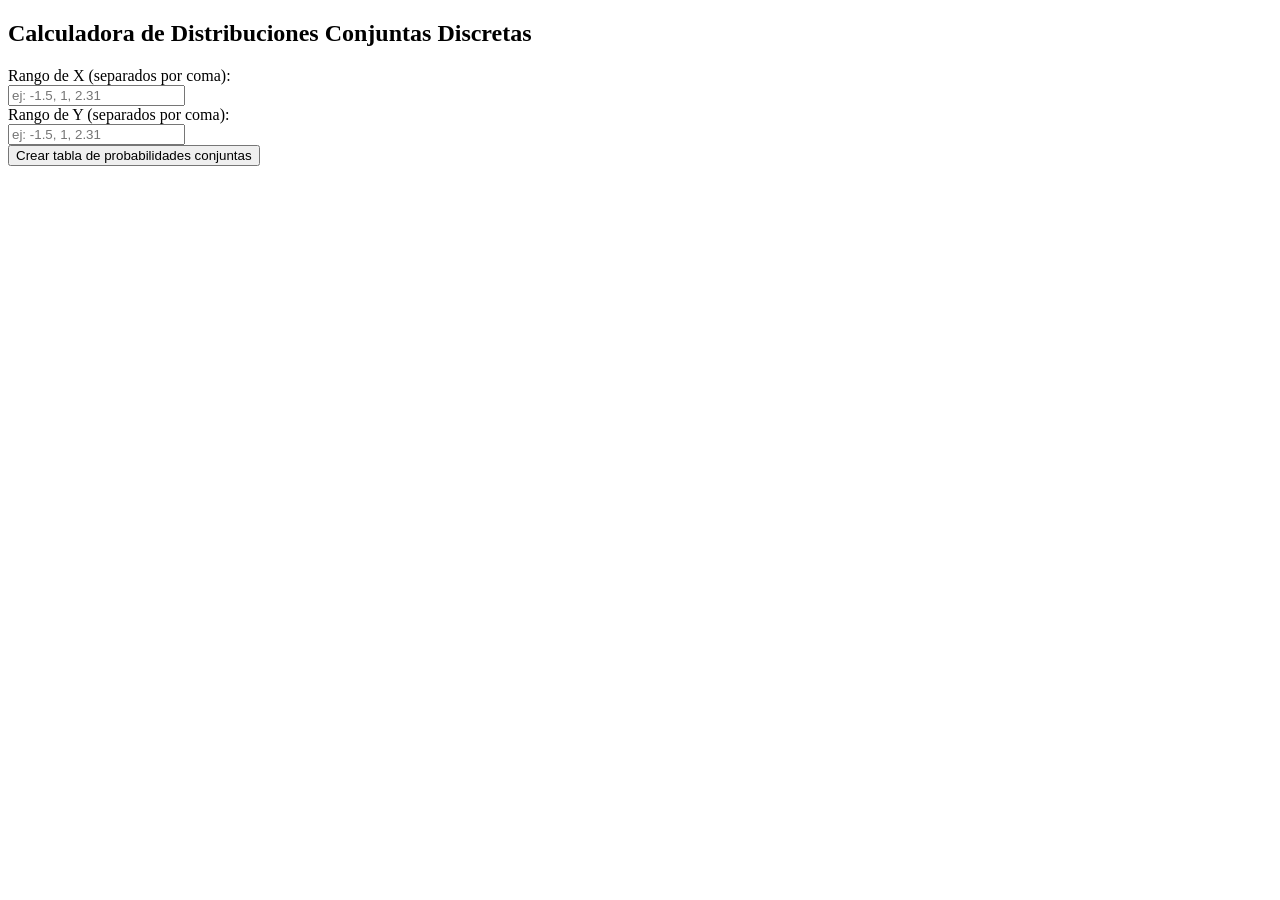
==== index.html @ 37f1fc00 "Rename conjunta_calculadora.html to index.html" ====
<!DOCTYPE html>
<html lang="es">
<head>
  <meta charset="UTF-8">
  <meta name="viewport" content="width=device-width, initial-scale=1.0">
  <title>Calculadora de Variables Aleatorias Conjuntas</title>
  <link rel="stylesheet" href="../css/styles.css">
  <style>
    .input-grid {
      border-collapse: collapse;
      margin-top: 1em;
    }
    .input-grid td, .input-grid th {
      border: 1px solid #ccc;
      padding: 0.5em;
      text-align: center;
    }
    .input-grid input {
      width: 4em;
      text-align: center;
    }
    .hidden {
      display: none;
    }
    .resultados {
      margin-top: 2em;
      background: #2e2e2e;
      padding: 1em;
      border-radius: 8px;
    }
  </style>
</head>
<body>
  <main class="section">
    <h2>Calculadora de Distribuciones Conjuntas Discretas</h2>

    <div>
      <label>Rango de X (separados por coma):</label><br>
      <input type="text" id="rangoX" placeholder="ej: -1.5, 1, 2.31">
    </div>
    <div>
      <label>Rango de Y (separados por coma):</label><br>
      <input type="text" id="rangoY" placeholder="ej: -1.5, 1, 2.31">
    </div>
    <button onclick="crearTabla()">Crear tabla de probabilidades conjuntas</button>

    <div id="tablaContainer" class="hidden">
      <h3>Ingresar Probabilidades Conjuntas</h3>
      <table id="tablaProbabilidades" class="input-grid"></table>
      <button onclick="calcularResultados()" type="button">Calcular resultados</button>
    </div>

    <div id="resultados" class="hidden resultados"></div>
  </main>

  <script>
    let rx = [], ry = [];

    function crearTabla() {
      rx = document.getElementById("rangoX").value.split(',').map(Number);
      ry = document.getElementById("rangoY").value.split(',').map(Number);

      const tabla = document.getElementById("tablaProbabilidades");
      tabla.innerHTML = '';

      const header = document.createElement("tr");
      header.innerHTML = '<th>X , Y</th>' + ry.map(y => `<th>${y}</th>`).join('');
      tabla.appendChild(header);

      for (let i = 0; i < rx.length; i++) {
        const row = document.createElement("tr");
        row.innerHTML = `<th>${rx[i]}</th>` + ry.map((_, j) => `<td><input type="number" min="0" max="1" step="any" name="p_${i}_${j}"/></td>`).join('');
        tabla.appendChild(row);
      }

      document.getElementById("tablaContainer").classList.remove("hidden");
    }

    function calcularResultados() {
      const inputs = document.querySelectorAll("#tablaProbabilidades input");
      const probas = Array.from(inputs).map(input => parseFloat(input.value) || 0);

      // Validar rango
      if (!probas.every(p => p >= 0 && p <= 1)) {
        alert("Todas las probabilidades deben estar entre 0 y 1.");
        return;
      }

      const total = probas.reduce((a, b) => a + b, 0);
      if (Math.abs(total - 1) > 1e-8) {
        alert("La suma total de las probabilidades debe ser 1. Actualmente es: " + total);
        return;
      }

      const filas = rx.length, columnas = ry.length;
      let p = Array(filas).fill().map(() => Array(columnas).fill(0));

      for (let i = 0; i < filas; i++) {
        for (let j = 0; j < columnas; j++) {
          p[i][j] = probas[i * columnas + j];
        }
      }

      let px = p.map(row => row.reduce((a,b) => a+b, 0));
      let py = ry.map((_, j) => p.map(row => row[j]).reduce((a,b) => a+b, 0));

      let ex = rx.reduce((acc, xi, i) => acc + xi * px[i], 0);
      let ey = ry.reduce((acc, yi, j) => acc + yi * py[j], 0);

      let ex2 = rx.reduce((acc, xi, i) => acc + xi * xi * px[i], 0);
      let ey2 = ry.reduce((acc, yi, j) => acc + yi * yi * py[j], 0);

      let varx = ex2 - ex * ex;
      let vary = ey2 - ey * ey;

      let exy = 0;
      for (let i = 0; i < filas; i++) {
        for (let j = 0; j < columnas; j++) {
          exy += rx[i] * ry[j] * p[i][j];
        }
      }

      let covar = exy - ex * ey;
      let corr = covar / (Math.sqrt(varx) * Math.sqrt(vary));

      let prodMarginal = [].concat(...px.map(pxk => py.map(pyk => pxk * pyk)));
      let indep = probas.every((pij, idx) => Math.abs(pij - prodMarginal[idx]) < 1e-10);

      const res = document.getElementById("resultados");
      res.innerHTML = `
        <strong>Distribuciones marginales:</strong><br>
        p<sub>X</sub> = [${px.map(p => p.toFixed(4)).join(', ')}]<br>
        p<sub>Y</sub> = [${py.map(p => p.toFixed(4)).join(', ')}]<br><br>

        <strong>Esperanzas:</strong><br>
        E(X) = ${ex.toFixed(4)}, E(Y) = ${ey.toFixed(4)}<br>
        Var(X) = ${varx.toFixed(4)}, Var(Y) = ${vary.toFixed(4)}<br><br>

        <strong>Covarianza y correlación:</strong><br>
        E(XY) = ${exy.toFixed(4)}<br>
        Cov(X,Y) = ${covar.toFixed(4)}<br>
        Corr(X,Y) = ${corr.toFixed(4)}<br><br>

        <strong>¿Son independientes?</strong> ${indep ? 'Sí' : 'No'}
      `;

      res.classList.remove("hidden");
    }
  </script>
</body>
</html>
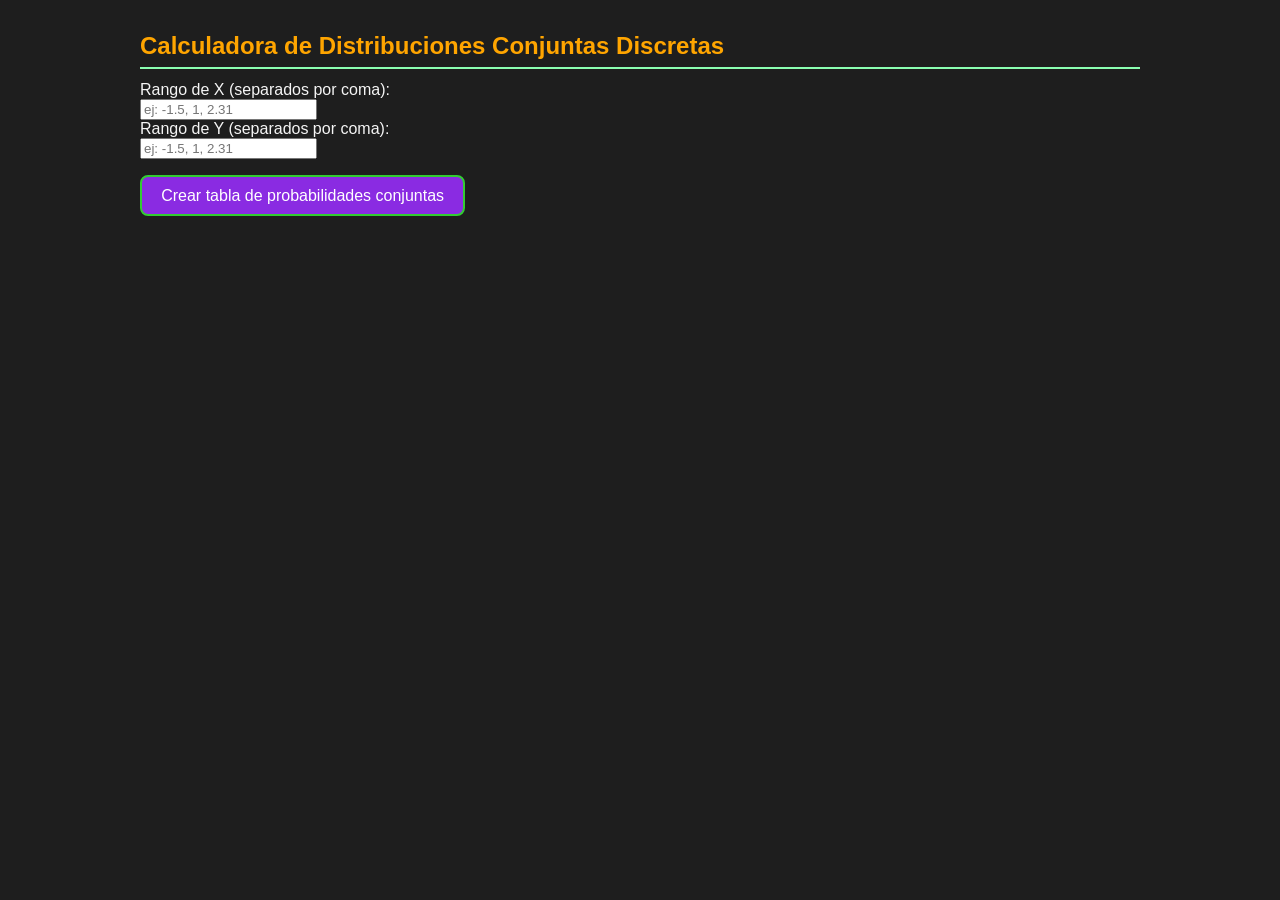
==== commit 66c36445: "Update index.html" ====
--- a/index.html
+++ b/index.html
@@ -4,7 +4,7 @@
   <meta charset="UTF-8">
   <meta name="viewport" content="width=device-width, initial-scale=1.0">
   <title>Calculadora de Variables Aleatorias Conjuntas</title>
-  <link rel="stylesheet" href="../css/styles.css">
+  <link rel="stylesheet" href="../styles.css">
   <style>
     .input-grid {
       border-collapse: collapse;
--- a/styles.css
+++ b/styles.css
@@ -0,0 +1,157 @@
+/* styles.css */
+
+body {
+  margin: 0;
+  font-family: 'Segoe UI', Tahoma, Geneva, Verdana, sans-serif;
+  background-color: #1e1e1e;
+  color: #f5f5f5;
+}
+
+header {
+  background: rgba(62, 32, 109, 0.62);  /* violeta con transparencia */
+  padding: 1em 2em;
+  justify-content: space-between;
+  align-items: center;
+
+  /* “glass” moderno (no rompe en navegadores que no lo soportan) */
+  backdrop-filter: blur(8px);
+  -webkit-backdrop-filter: blur(8px);
+
+  border-bottom: 1px solid rgba(255, 255, 255, 0.08);
+}
+
+.navbar {
+  display: flex;
+  justify-content: space-between;
+  align-items: center;
+  max-width: 1200px;
+  margin: 0 auto;
+}
+
+.logo {
+  display: flex;
+  align-items: center;
+  font-size: 1.5em;
+  color: #f5f5f5;
+}
+
+.nav-links {
+  list-style: none;
+  display: flex;
+  gap: 1em;
+}
+
+.nav-links a {
+  color: #ffa500;
+  text-decoration: none;
+  font-weight: bold;
+}
+
+.nav-links a:hover {
+  color: #8affb1;
+}
+
+main {
+  max-width: 1000px;
+  margin: 2em auto;
+  padding: 0 1em;
+}
+
+.section {
+  margin-bottom: 3em;
+}
+
+h2 {
+  border-bottom: 2px solid #8affb1;
+  padding-bottom: 0.3em;
+  margin-bottom: 0.5em;
+  color: #ffa500;
+}
+
+h3 {
+  color: #8affb1;
+}
+
+ul li {
+  margin: 0.5em 0;
+}
+
+pre code {
+  background: #333;
+  padding: 0.5em;
+  display: block;
+  white-space: pre-wrap;
+  color: #dcdcdc;
+}
+
+footer {
+  background-color: #111;
+  color: #999;
+  text-align: center;
+  padding: 1em 0;
+  font-size: 0.9em;
+}
+
+a {
+  color: #ffa500;
+}
+
+a:hover {
+  color: #8affb1;
+}
+
+.avatar {
+  width: 50px;
+  height: 50px;
+  border-radius: 50%;
+  margin-right: 1em;
+}
+
+.perfil {
+  display: flex;
+  align-items: center;
+}
+
+button {
+  background-color: #8a2be2; /* violeta oscuro */
+  color: #fff;
+  border: 2px solid #32cd32; /* borde verde lima (#ffa500 si preferís naranja) */
+  padding: 0.6em 1.2em;
+  border-radius: 8px;
+  font-size: 1em;
+  cursor: pointer;
+  transition: background-color 0.3s ease, transform 0.2s ease, border-color 0.3s ease;
+  margin-top: 1em;
+}
+
+button:hover {
+  background-color: #6b22b8;
+  transform: scale(1.05);
+  border-color: #ffa500; /* cambia a naranja al pasar el mouse */
+}
+
+button:active {
+  background-color: #501a8c;
+  transform: scale(0.97);
+}
+
+/* Fondo animado Random Walk */
+.prob-bg {
+  position: fixed;
+  inset: 0;
+  z-index: 0;
+  pointer-events: none;
+  opacity: 1; /* si querés más tenue: 0.8 o 0.6 */
+}
+
+.prob-bg canvas {
+  width: 100%;
+  height: 100%;
+  display: block;
+}
+
+/* Asegura que el contenido esté arriba del canvas */
+header, main, footer {
+  position: relative;
+  z-index: 1;
+}
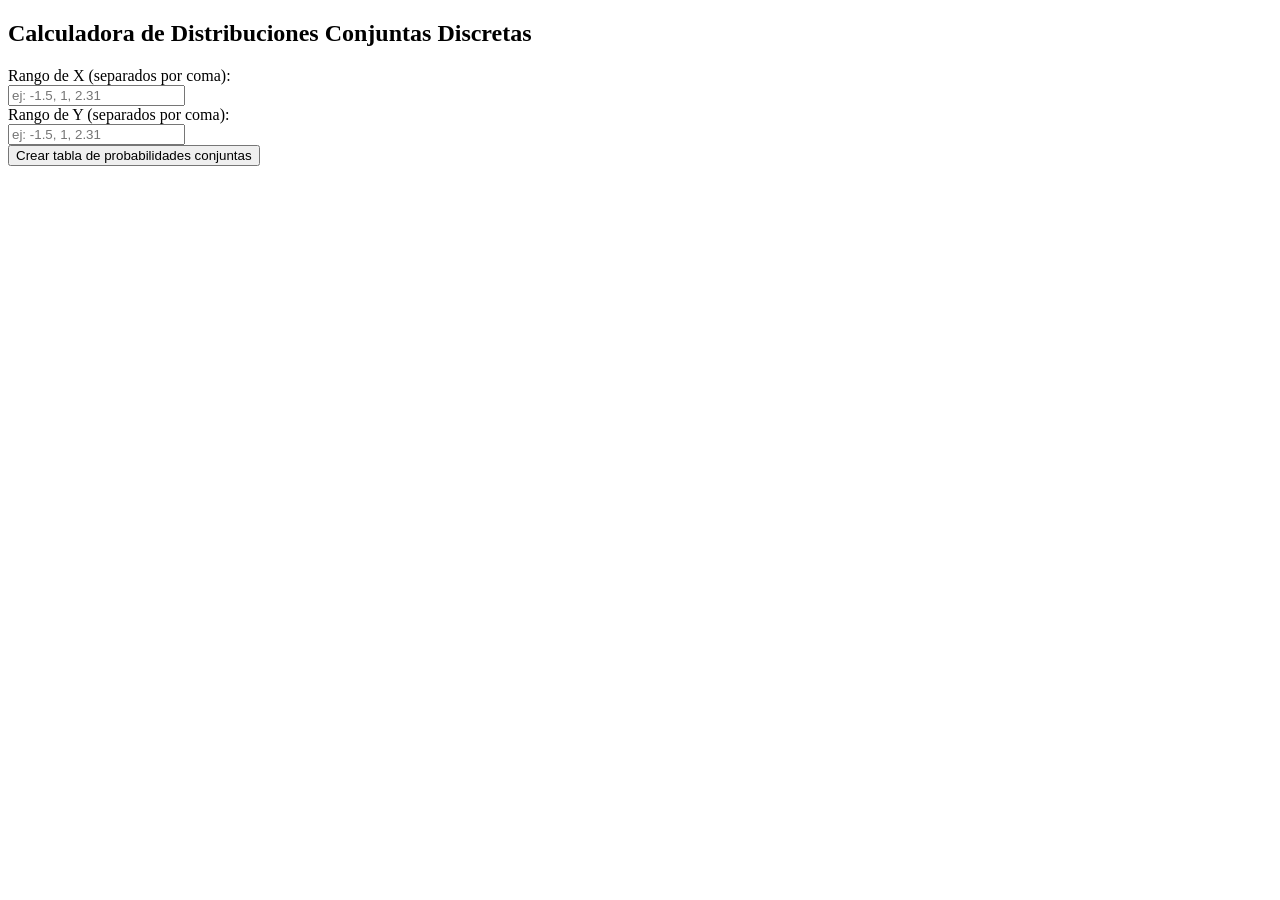
==== commit 54890490: "Update index.html" ====
--- a/index.html
+++ b/index.html
@@ -4,7 +4,7 @@
   <meta charset="UTF-8">
   <meta name="viewport" content="width=device-width, initial-scale=1.0">
   <title>Calculadora de Variables Aleatorias Conjuntas</title>
-  <link rel="stylesheet" href="../styles.css">
+  <link rel="stylesheet" href="../css/styles.css">
   <style>
     .input-grid {
       border-collapse: collapse;
@@ -69,16 +69,39 @@
 
       for (let i = 0; i < rx.length; i++) {
         const row = document.createElement("tr");
-        row.innerHTML = `<th>${rx[i]}</th>` + ry.map((_, j) => `<td><input type="number" min="0" max="1" step="any" name="p_${i}_${j}"/></td>`).join('');
+        row.innerHTML = `<th>${rx[i]}</th>` + ry.map((_, j) => `<td><input type="text" name="p_${i}_${j}" placeholder="0, 1/2, 0.25"/></td>`).join('');
         tabla.appendChild(row);
       }
 
       document.getElementById("tablaContainer").classList.remove("hidden");
     }
 
+function parseNumero(valor) {
+  valor = valor.trim();
+
+  if (valor.includes("/")) {
+    const partes = valor.split("/");
+    if (partes.length !== 2) return NaN;
+
+    const num = Number(partes[0].trim());
+    const den = Number(partes[1].trim());
+
+    if (!Number.isFinite(num) || !Number.isFinite(den) || den === 0) {
+      return NaN;
+    }
+
+    return num / den;
+  }
+
+  return Number(valor);
+}
+
     function calcularResultados() {
       const inputs = document.querySelectorAll("#tablaProbabilidades input");
-      const probas = Array.from(inputs).map(input => parseFloat(input.value) || 0);
+      const probas = Array.from(inputs).map(input => {
+  	const valor = parseNumero(input.value);
+  	return Number.isFinite(valor) ? valor : 0;
+	});
 
       // Validar rango
       if (!probas.every(p => p >= 0 && p <= 1)) {
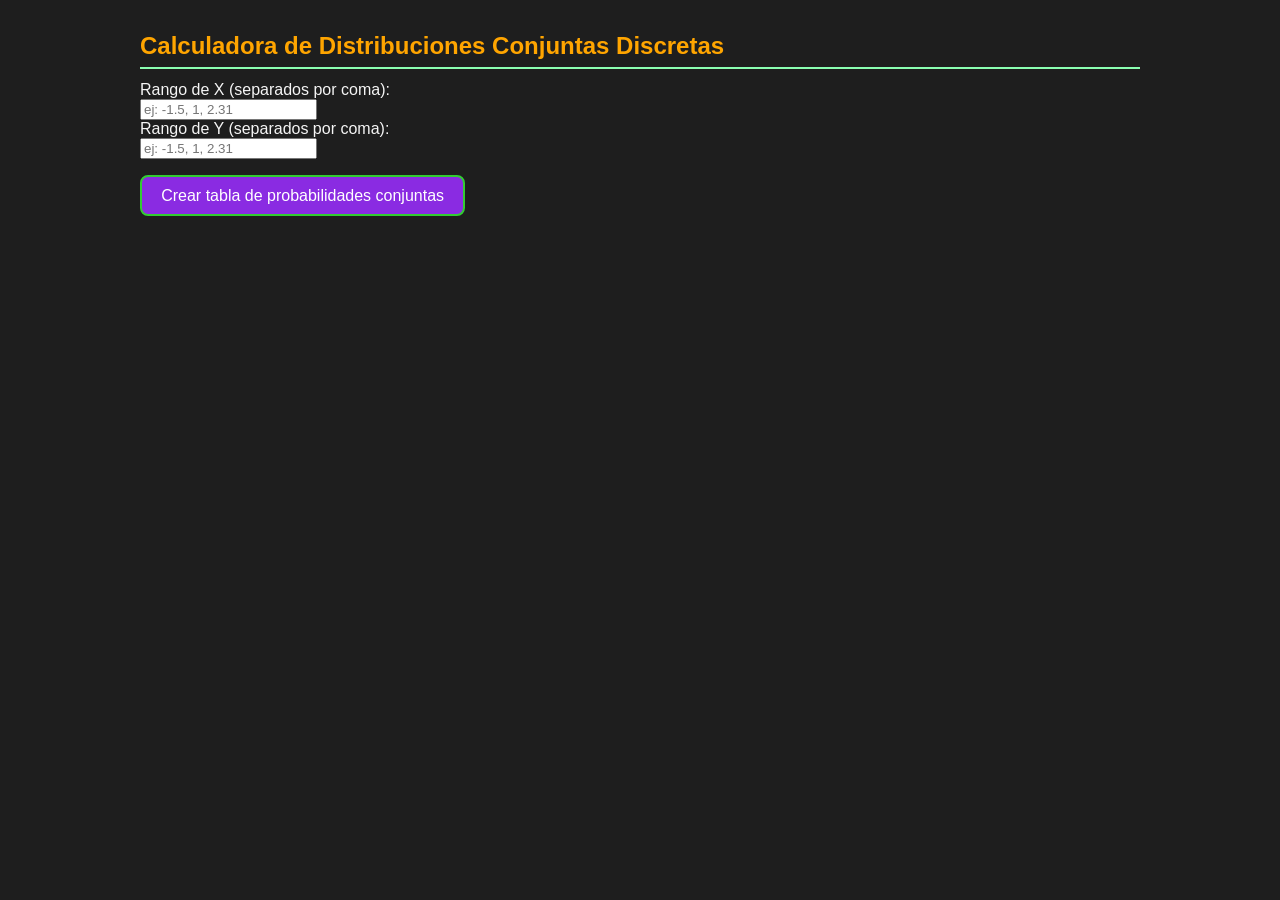
==== commit 2690bdee: "Update index.html" ====
--- a/index.html
+++ b/index.html
@@ -4,7 +4,7 @@
   <meta charset="UTF-8">
   <meta name="viewport" content="width=device-width, initial-scale=1.0">
   <title>Calculadora de Variables Aleatorias Conjuntas</title>
-  <link rel="stylesheet" href="../css/styles.css">
+  <link rel="stylesheet" href="styles.css">
   <style>
     .input-grid {
       border-collapse: collapse;
--- a/styles.css
+++ b/styles.css
@@ -0,0 +1,157 @@
+/* styles.css */
+
+body {
+  margin: 0;
+  font-family: 'Segoe UI', Tahoma, Geneva, Verdana, sans-serif;
+  background-color: #1e1e1e;
+  color: #f5f5f5;
+}
+
+header {
+  background: rgba(62, 32, 109, 0.62);  /* violeta con transparencia */
+  padding: 1em 2em;
+  justify-content: space-between;
+  align-items: center;
+
+  /* “glass” moderno (no rompe en navegadores que no lo soportan) */
+  backdrop-filter: blur(8px);
+  -webkit-backdrop-filter: blur(8px);
+
+  border-bottom: 1px solid rgba(255, 255, 255, 0.08);
+}
+
+.navbar {
+  display: flex;
+  justify-content: space-between;
+  align-items: center;
+  max-width: 1200px;
+  margin: 0 auto;
+}
+
+.logo {
+  display: flex;
+  align-items: center;
+  font-size: 1.5em;
+  color: #f5f5f5;
+}
+
+.nav-links {
+  list-style: none;
+  display: flex;
+  gap: 1em;
+}
+
+.nav-links a {
+  color: #ffa500;
+  text-decoration: none;
+  font-weight: bold;
+}
+
+.nav-links a:hover {
+  color: #8affb1;
+}
+
+main {
+  max-width: 1000px;
+  margin: 2em auto;
+  padding: 0 1em;
+}
+
+.section {
+  margin-bottom: 3em;
+}
+
+h2 {
+  border-bottom: 2px solid #8affb1;
+  padding-bottom: 0.3em;
+  margin-bottom: 0.5em;
+  color: #ffa500;
+}
+
+h3 {
+  color: #8affb1;
+}
+
+ul li {
+  margin: 0.5em 0;
+}
+
+pre code {
+  background: #333;
+  padding: 0.5em;
+  display: block;
+  white-space: pre-wrap;
+  color: #dcdcdc;
+}
+
+footer {
+  background-color: #111;
+  color: #999;
+  text-align: center;
+  padding: 1em 0;
+  font-size: 0.9em;
+}
+
+a {
+  color: #ffa500;
+}
+
+a:hover {
+  color: #8affb1;
+}
+
+.avatar {
+  width: 50px;
+  height: 50px;
+  border-radius: 50%;
+  margin-right: 1em;
+}
+
+.perfil {
+  display: flex;
+  align-items: center;
+}
+
+button {
+  background-color: #8a2be2; /* violeta oscuro */
+  color: #fff;
+  border: 2px solid #32cd32; /* borde verde lima (#ffa500 si preferís naranja) */
+  padding: 0.6em 1.2em;
+  border-radius: 8px;
+  font-size: 1em;
+  cursor: pointer;
+  transition: background-color 0.3s ease, transform 0.2s ease, border-color 0.3s ease;
+  margin-top: 1em;
+}
+
+button:hover {
+  background-color: #6b22b8;
+  transform: scale(1.05);
+  border-color: #ffa500; /* cambia a naranja al pasar el mouse */
+}
+
+button:active {
+  background-color: #501a8c;
+  transform: scale(0.97);
+}
+
+/* Fondo animado Random Walk */
+.prob-bg {
+  position: fixed;
+  inset: 0;
+  z-index: 0;
+  pointer-events: none;
+  opacity: 1; /* si querés más tenue: 0.8 o 0.6 */
+}
+
+.prob-bg canvas {
+  width: 100%;
+  height: 100%;
+  display: block;
+}
+
+/* Asegura que el contenido esté arriba del canvas */
+header, main, footer {
+  position: relative;
+  z-index: 1;
+}
